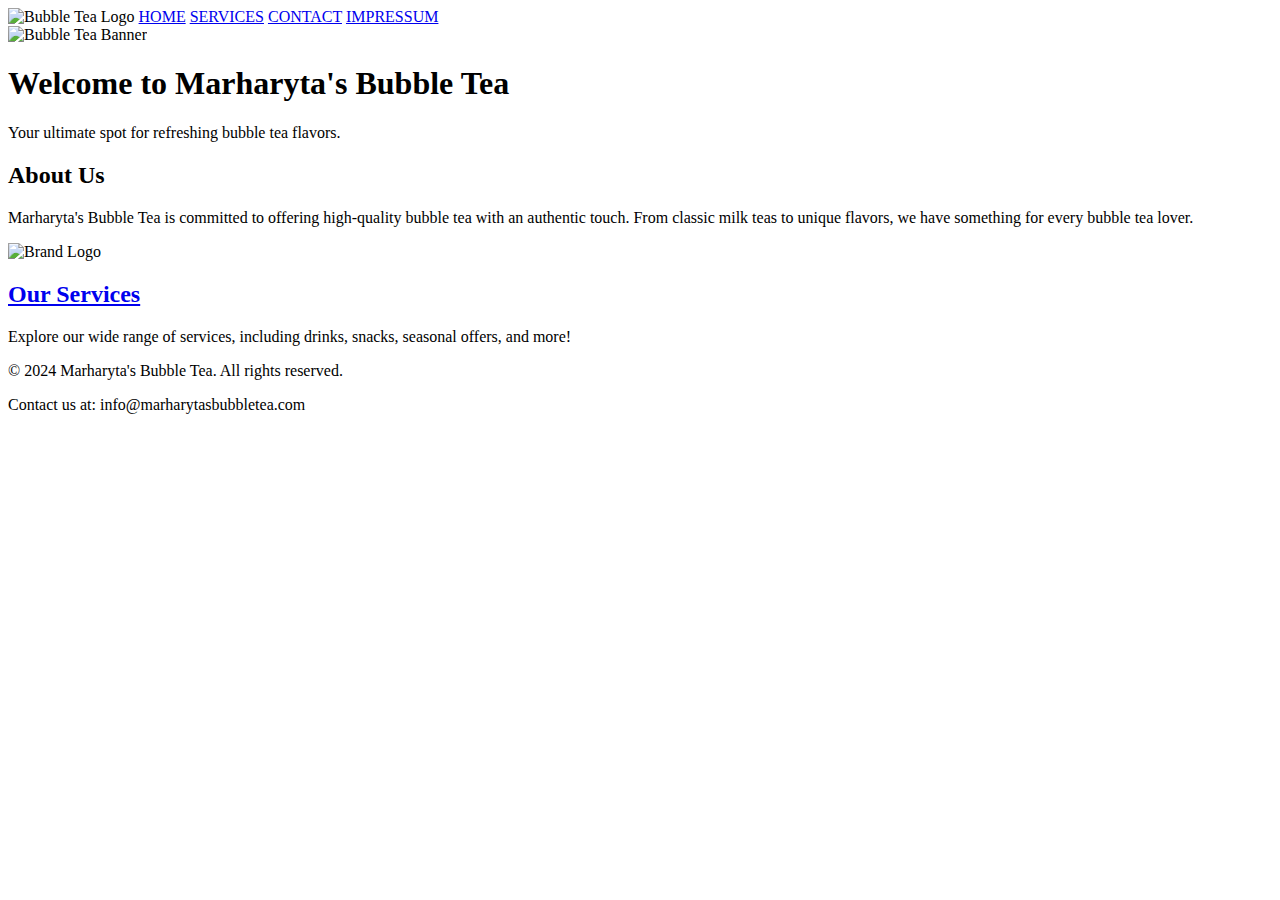
==== HTML/index.html @ 162a1fbb "versuch besser strukturierung" ====
<!DOCTYPE html>
<html lang="en">
<head>
    <meta charset="UTF-8">
    <meta name="viewport" content="width=device-width, initial-scale=1.0">
    <title>Marharyta's Bubble Tea</title>
    <link rel="stylesheet" href="css/stylesheet.css">
    <link rel="icon" href="images/favicon.ico" type="image/x-icon">
</head>
<body>
<header>
    <!-- Navigation Bar -->
    <div class="navbar">
        <img src="images/Bubbletea_Logo.jpg" alt="Bubble Tea Logo" class="logo">
        <a href="index.html">HOME</a>
        <a href="services.html">SERVICES</a>
        <a href="contact.html">CONTACT</a>
        <a href="impressum.html" target="_blank">IMPRESSUM</a>
    </div>
</header>

<!-- Banner Section -->
<div class="header-banner">
    <img src="images/home_image.avif" alt="Bubble Tea Banner" class="banner-image">
    <div class="banner-text">
        <h1>Welcome to Marharyta's Bubble Tea</h1>
        <p>Your ultimate spot for refreshing bubble tea flavors.</p>
    </div>
</div>

<!-- About Us Section -->
<section class="container" id="about">
    <h2>About Us</h2>
    <div class="about-content">
        <p>Marharyta's Bubble Tea is committed to offering high-quality bubble tea with an authentic touch. From classic milk teas to unique flavors, we have something for every bubble tea lover.</p>
        <img src="images/Bubbletea_Logo.jpg" alt="Brand Logo" class="brand-logo">
    </div>
</section>

<!-- Services Section (Linked to services.html) -->
<section class="container">
    <h2><a href="services.html">Our Services</a></h2>
    <p>Explore our wide range of services, including drinks, snacks, seasonal offers, and more!</p>
</section>

<!-- Footer -->
<footer>
    <p>&copy; 2024 Marharyta's Bubble Tea. All rights reserved.</p>
    <p>Contact us at: info@marharytasbubbletea.com</p>
</footer>

<script src="javascript/script.js"></script>
</body>
</html>
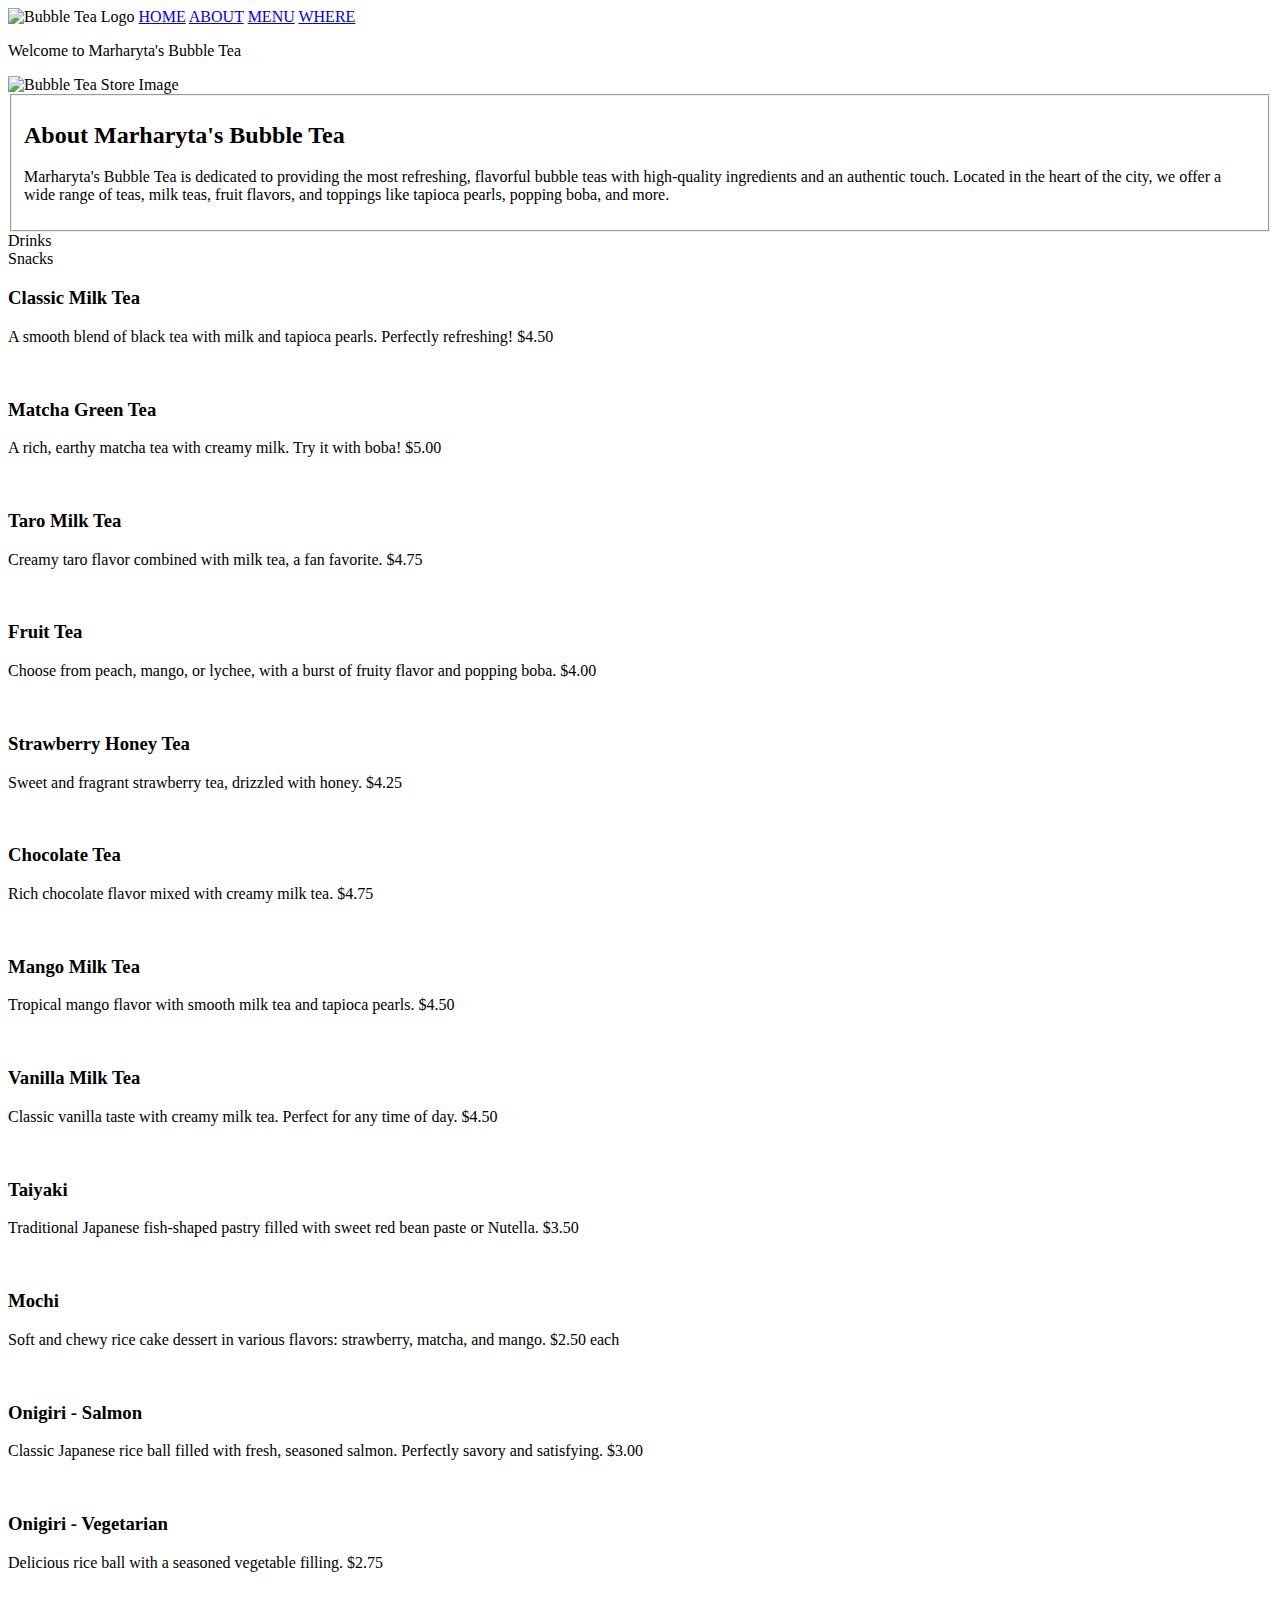
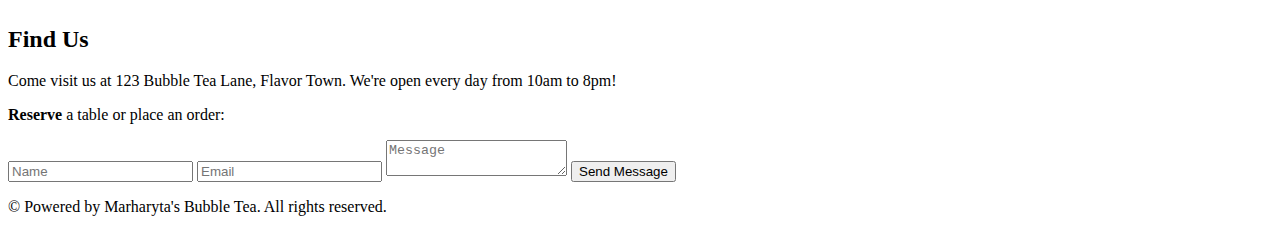
==== commit 330c5e68: "rverse changes" ====
--- a/HTML/index.html
+++ b/HTML/index.html
@@ -4,51 +4,110 @@
     <meta charset="UTF-8">
     <meta name="viewport" content="width=device-width, initial-scale=1.0">
     <title>Marharyta's Bubble Tea</title>
-    <link rel="stylesheet" href="css/stylesheet.css">
-    <link rel="icon" href="images/favicon.ico" type="image/x-icon">
+    <link rel="stylesheet" href="style.css">
 </head>
 <body>
 <header>
-    <!-- Navigation Bar -->
-    <div class="navbar">
-        <img src="images/Bubbletea_Logo.jpg" alt="Bubble Tea Logo" class="logo">
-        <a href="index.html">HOME</a>
-        <a href="services.html">SERVICES</a>
-        <a href="contact.html">CONTACT</a>
-        <a href="impressum.html" target="_blank">IMPRESSUM</a>
-    </div>
+<!-- Navigation -->
+<div class="navbar">
+    <img src="images/Bubbletea_Logo.jpg" alt="Bubble Tea Logo" class="logo"> <!-- Logo added -->
+    <a href="#home">HOME</a>
+    <a href="#about">ABOUT</a>
+    <a href="#menu">MENU</a>
+    <a href="#where">WHERE</a>
+</div>
 </header>
 
-<!-- Banner Section -->
-<div class="header-banner">
-    <img src="images/home_image.avif" alt="Bubble Tea Banner" class="banner-image">
-    <div class="banner-text">
-        <h1>Welcome to Marharyta's Bubble Tea</h1>
-        <p>Your ultimate spot for refreshing bubble tea flavors.</p>
-    </div>
+<div class="header-title">
+  <p>Welcome to Marharyta's Bubble Tea</p>
 </div>
 
-<!-- About Us Section -->
-<section class="container" id="about">
-    <h2>About Us</h2>
-    <div class="about-content">
-        <p>Marharyta's Bubble Tea is committed to offering high-quality bubble tea with an authentic touch. From classic milk teas to unique flavors, we have something for every bubble tea lover.</p>
-        <img src="images/Bubbletea_Logo.jpg" alt="Brand Logo" class="brand-logo">
+<!-- Home Section -->
+<div>
+  <!-- Add image to the Home section -->
+  <div class="home-image-container">
+      <img src="images/home image.avif" alt="Bubble Tea Store Image" class="home-image">
+  </div>
+  <fieldset>
+    <!-- About Section -->
+    <section class="container" id="about">
+        <h2 class="section-title">About Marharyta's Bubble Tea</h2>
+        <p>Marharyta's Bubble Tea is dedicated to providing the most refreshing, flavorful bubble teas with high-quality ingredients and an authentic touch. Located in the heart of the city, we offer a wide range of teas, milk teas, fruit flavors, and toppings like tapioca pearls, popping boba, and more.</p>
+    </section>
+    </fieldset>
+  </div>
+
+<div class="hauptteil">
+<!-- Menu Section -->
+<section class="container" id="menu">
+    <div class="menu-tab-container">
+        <div class="tab-link active" onclick="openMenu(event, 'Drinks');" id="drinksTab">Drinks</div>
+        <div class="tab-link" onclick="openMenu(event, 'Snacks');">Snacks</div>
+    </div>
+
+    <!-- Drinks Menu -->
+    <div id="Drinks" class="menu-section" style="display: block;">
+        <h3 class="menu-item">Classic Milk Tea</h3>
+        <p class="menu-description">A smooth blend of black tea with milk and tapioca pearls. Perfectly refreshing! $4.50</p><br>
+
+        <h3 class="menu-item">Matcha Green Tea</h3>
+        <p class="menu-description">A rich, earthy matcha tea with creamy milk. Try it with boba! $5.00</p><br>
+
+        <h3 class="menu-item">Taro Milk Tea</h3>
+        <p class="menu-description">Creamy taro flavor combined with milk tea, a fan favorite. $4.75</p><br>
+
+        <h3 class="menu-item">Fruit Tea</h3>
+        <p class="menu-description">Choose from peach, mango, or lychee, with a burst of fruity flavor and popping boba. $4.00</p><br>
+
+        <h3 class="menu-item">Strawberry Honey Tea</h3>
+        <p class="menu-description">Sweet and fragrant strawberry tea, drizzled with honey. $4.25</p><br>
+
+        <h3 class="menu-item">Chocolate Tea</h3>
+        <p class="menu-description">Rich chocolate flavor mixed with creamy milk tea. $4.75</p><br>
+
+        <h3 class="menu-item">Mango Milk Tea</h3>
+        <p class="menu-description">Tropical mango flavor with smooth milk tea and tapioca pearls. $4.50</p><br>
+
+        <h3 class="menu-item">Vanilla Milk Tea</h3>
+        <p class="menu-description">Classic vanilla taste with creamy milk tea. Perfect for any time of day. $4.50</p><br>
+    </div>
+
+    <!-- Snacks Menu -->
+    <div id="Snacks" class="menu-section">
+        <h3 class="menu-item">Taiyaki</h3>
+        <p class="menu-description">Traditional Japanese fish-shaped pastry filled with sweet red bean paste or Nutella. $3.50</p><br>
+
+        <h3 class="menu-item">Mochi</h3>
+        <p class="menu-description">Soft and chewy rice cake dessert in various flavors: strawberry, matcha, and mango. $2.50 each</p><br>
+
+        <h3 class="menu-item">Onigiri - Salmon</h3>
+        <p class="menu-description">Classic Japanese rice ball filled with fresh, seasoned salmon. Perfectly savory and satisfying. $3.00</p><br>
+
+        <h3 class="menu-item">Onigiri - Vegetarian</h3>
+        <p class="menu-description">Delicious rice ball with a seasoned vegetable filling. $2.75</p><br>
     </div>
 </section>
 
-<!-- Services Section (Linked to services.html) -->
-<section class="container">
-    <h2><a href="services.html">Our Services</a></h2>
-    <p>Explore our wide range of services, including drinks, snacks, seasonal offers, and more!</p>
+
+<!-- Contact Section -->
+ <div>
+<section class="container" id="where">
+    <h2 class="section-title">Find Us</h2>
+    <p>Come visit us at 123 Bubble Tea Lane, Flavor Town. We're open every day from 10am to 8pm!</p>
+    <p><strong>Reserve</strong> a table or place an order:</p>
+    <form class="contact-form">
+        <input class="contact-input" type="text" placeholder="Name" required>
+        <input class="contact-input" type="email" placeholder="Email" required>
+        <textarea class="contact-input" placeholder="Message" required></textarea>
+        <button class="submit-button" type="submit">Send Message</button>
+    </form>
 </section>
-
+</div>
+</div>
 <!-- Footer -->
-<footer>
-    <p>&copy; 2024 Marharyta's Bubble Tea. All rights reserved.</p>
-    <p>Contact us at: info@marharytasbubbletea.com</p>
+<footer class="footer">
+    <p> &copy; Powered by Marharyta's Bubble Tea. All rights reserved.</p>
 </footer>
-
 <script src="javascript/script.js"></script>
 </body>
-</html>
+</html>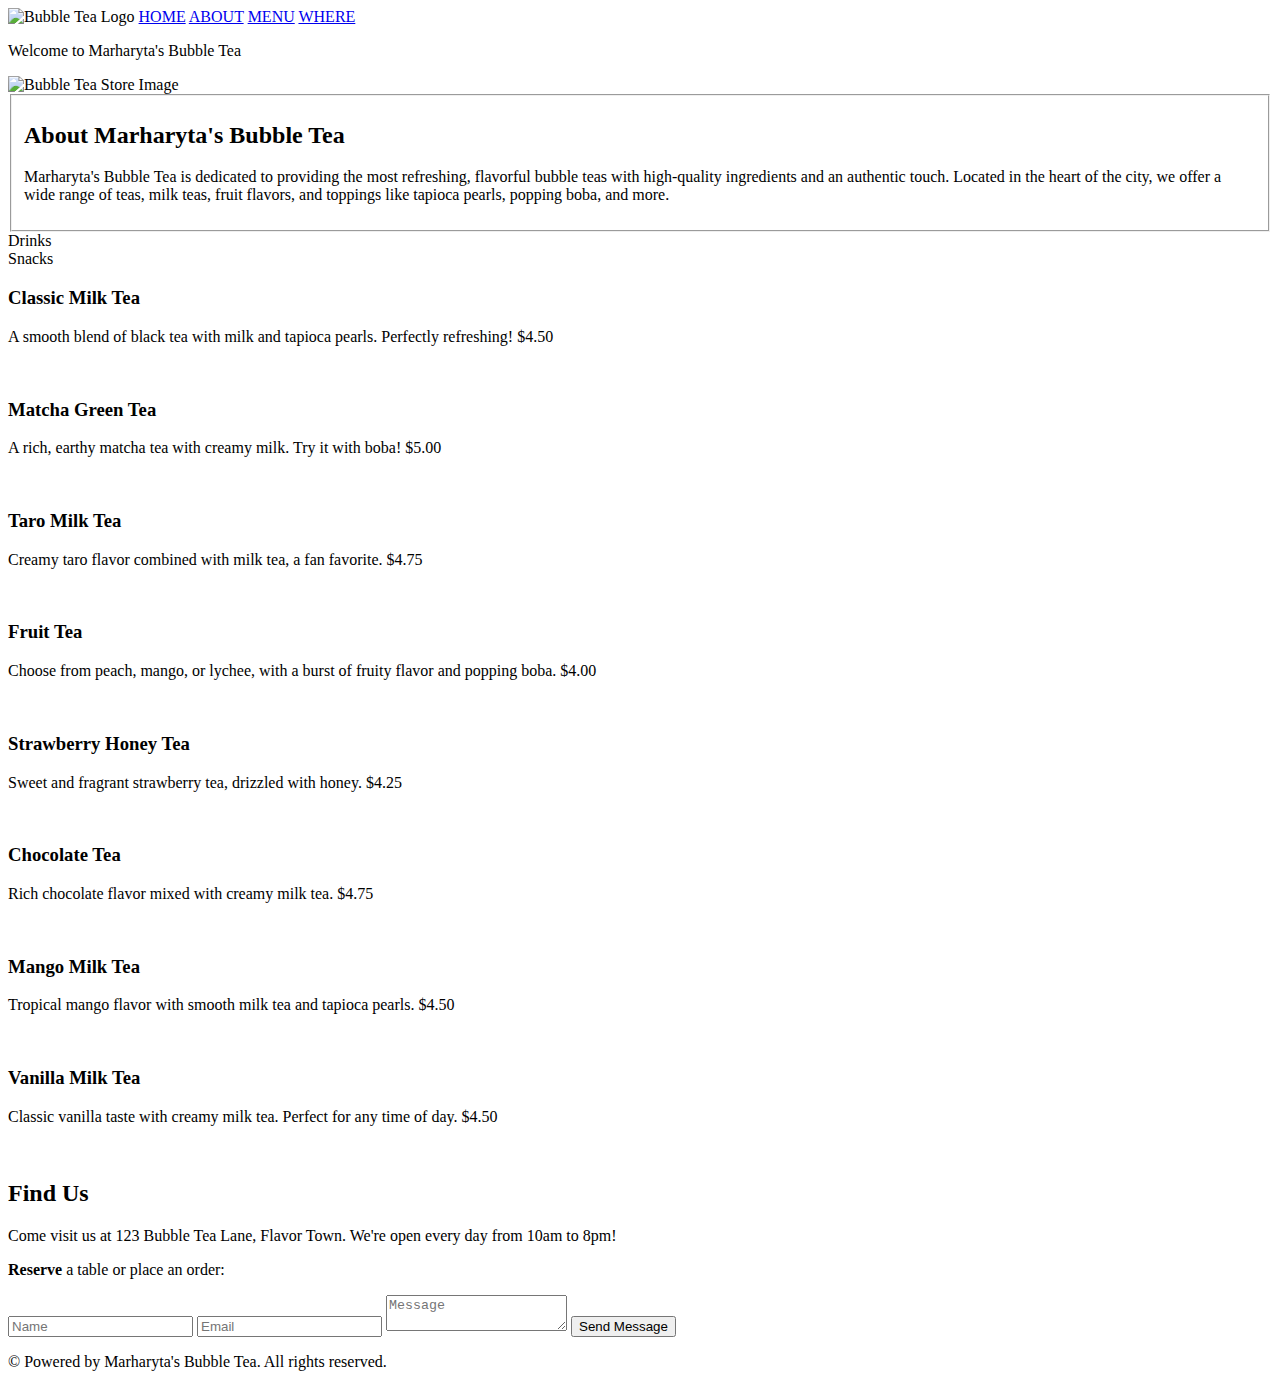
==== commit 32ae55fd: "fixed everything again ahhhhh" ====
--- a/HTML/index.html
+++ b/HTML/index.html
@@ -4,13 +4,13 @@
     <meta charset="UTF-8">
     <meta name="viewport" content="width=device-width, initial-scale=1.0">
     <title>Marharyta's Bubble Tea</title>
-    <link rel="stylesheet" href="style.css">
+    <link rel="stylesheet" href="/Praxisarbeit-Modul-293/css/stylesheet.css">
 </head>
 <body>
 <header>
 <!-- Navigation -->
 <div class="navbar">
-    <img src="images/Bubbletea_Logo.jpg" alt="Bubble Tea Logo" class="logo"> <!-- Logo added -->
+    <img src="/Praxisarbeit-Modul-293/images/Bubbletea_Logo.jpg" alt="Bubble Tea Logo" class="logo"> <!-- Logo added -->
     <a href="#home">HOME</a>
     <a href="#about">ABOUT</a>
     <a href="#menu">MENU</a>
@@ -26,7 +26,7 @@
 <div>
   <!-- Add image to the Home section -->
   <div class="home-image-container">
-      <img src="images/home image.avif" alt="Bubble Tea Store Image" class="home-image">
+      <img src="/Praxisarbeit-Modul-293/images/home image.avif" alt="Bubble Tea Store Image" class="home-image">
   </div>
   <fieldset>
     <!-- About Section -->
@@ -73,7 +73,7 @@
     </div>
 
     <!-- Snacks Menu -->
-    <div id="Snacks" class="menu-section">
+    <div id="Snacks" class="menu-section" style="display: none;">
         <h3 class="menu-item">Taiyaki</h3>
         <p class="menu-description">Traditional Japanese fish-shaped pastry filled with sweet red bean paste or Nutella. $3.50</p><br>
 
@@ -108,6 +108,6 @@
 <footer class="footer">
     <p> &copy; Powered by Marharyta's Bubble Tea. All rights reserved.</p>
 </footer>
-<script src="javascript/script.js"></script>
+<script src="/Praxisarbeit-Modul-293/javascript/script.js"></script>
 </body>
 </html>